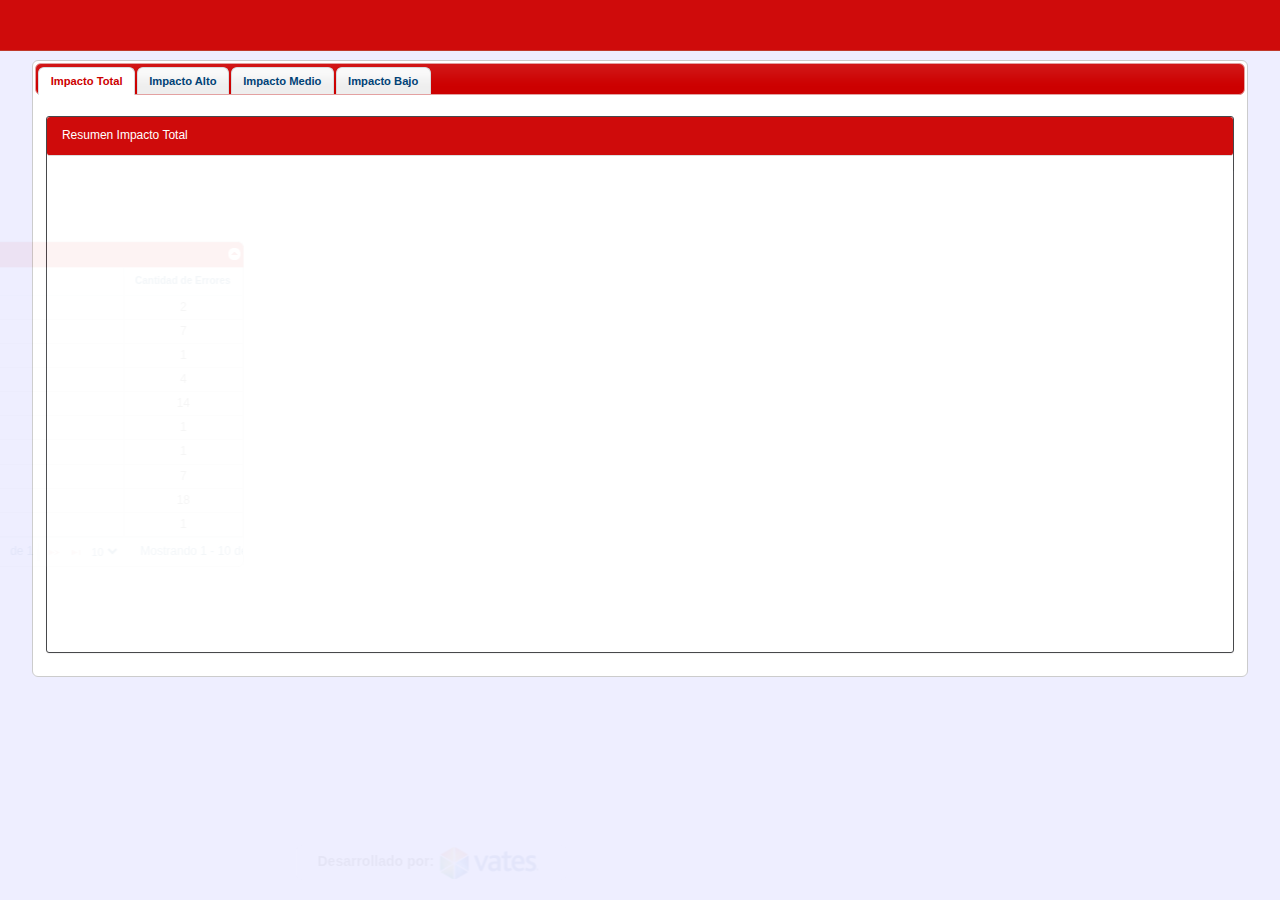
==== index.html @ c21545d0 "version080420161033" ====
<!DOCTYPE html>
<html lang="en">
<head>
    <meta charset="UTF-8">
    <title>Informe</title>
    <script>
    function principal(){
        window.location = "resumen.html";
    }
    </script>
</head>
<body onload="principal()">
    
</body>
</html>
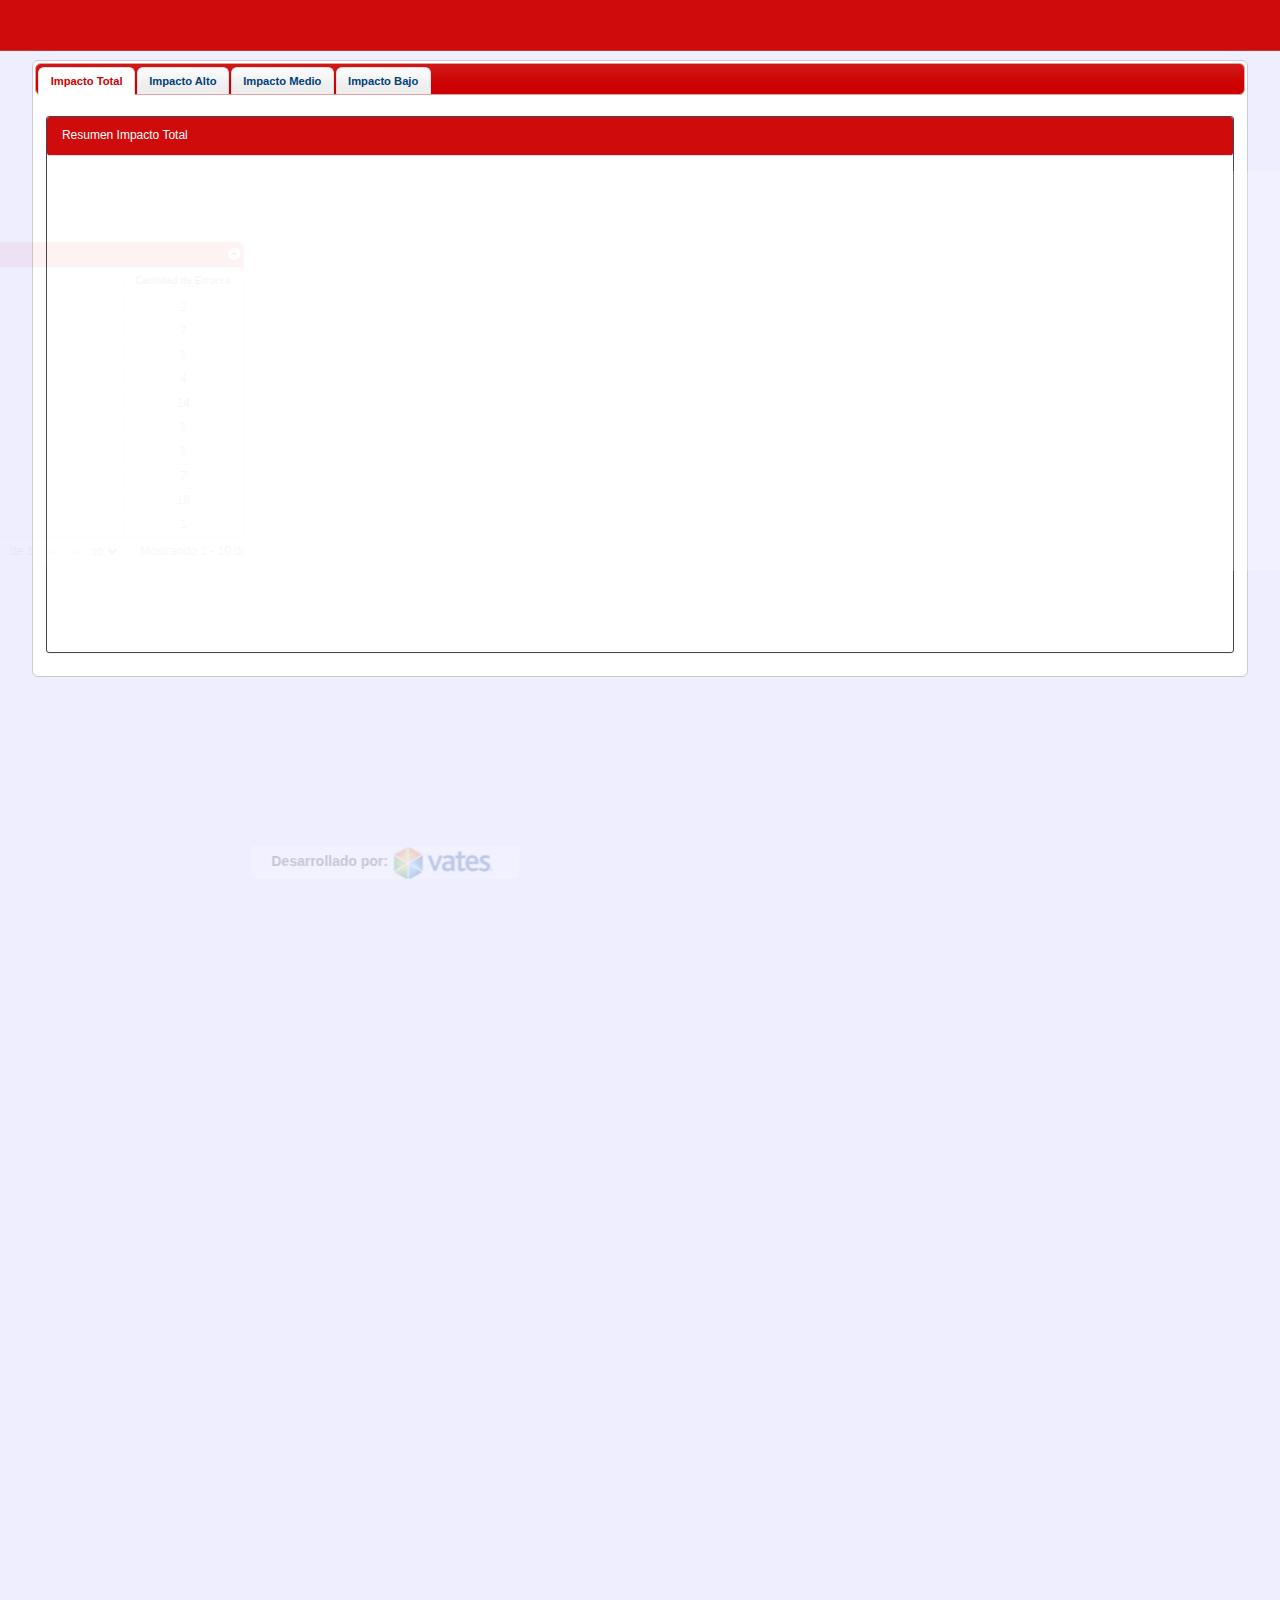
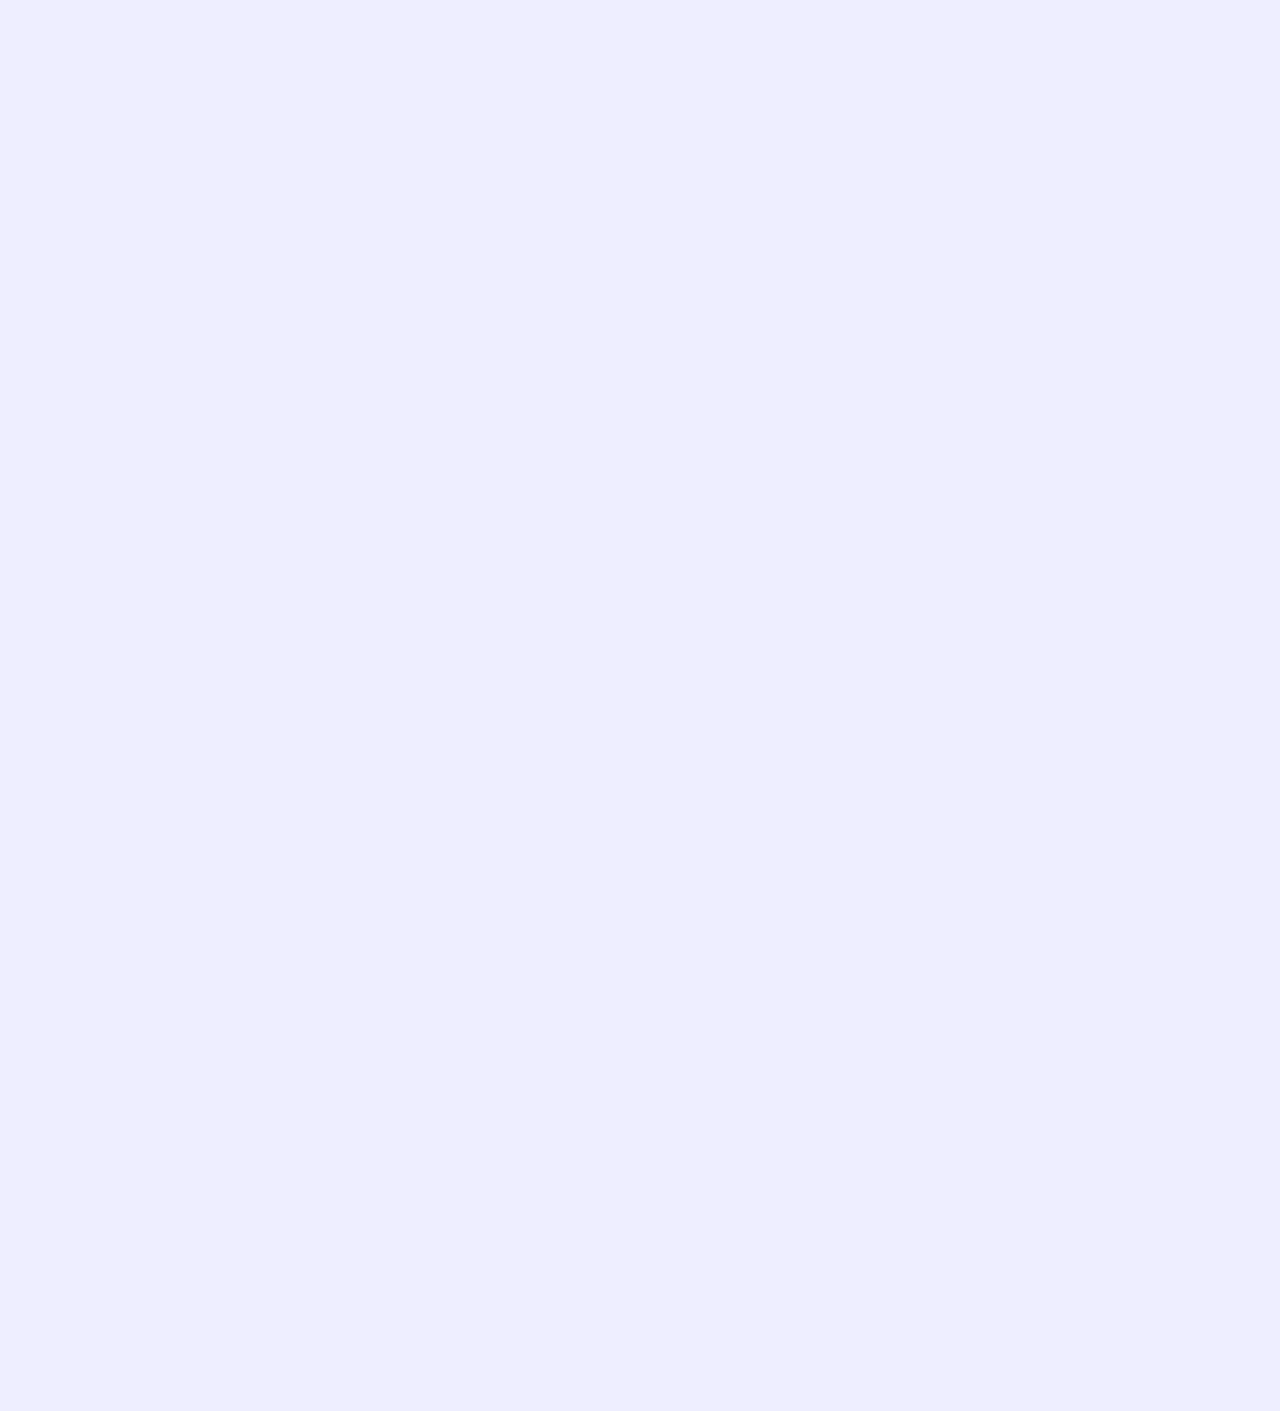
==== commit 3244dece: "version080420161102" ====
--- a/index.html
+++ b/index.html
@@ -5,7 +5,12 @@
     <title>Informe</title>
     <script>
     function principal(){
-        window.location = "resumen.html";
+        if(navigator.appName == "Microsoft Internet Explorer"){
+            alert("Por favor, ejecutar en otro navegador");
+        }else{
+            window.location = "resumen.html";
+        }
+        
     }
     </script>
 </head>
